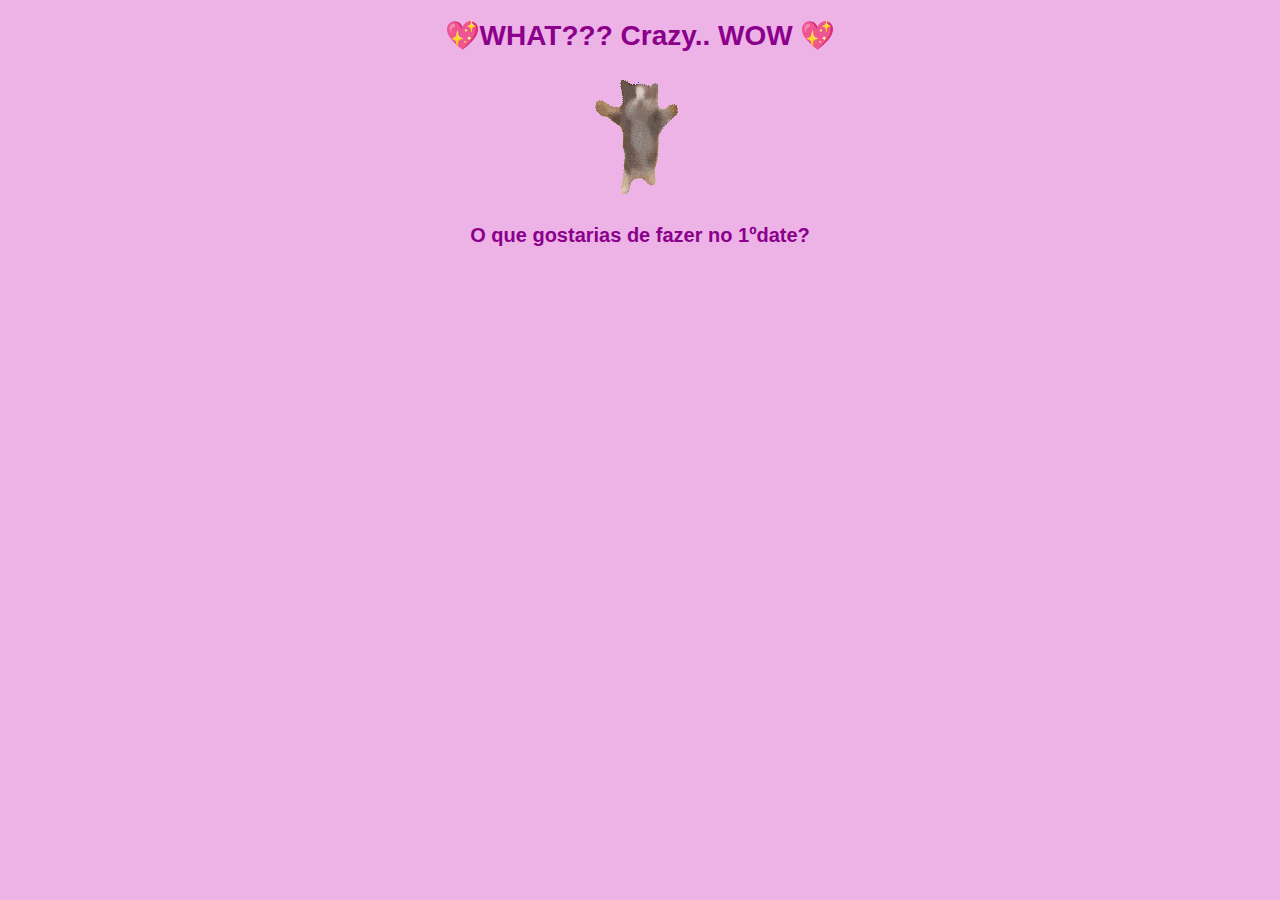
==== 3/feliz.html @ 3dad2db1 "Add files via upload" ====
<!DOCTYPE html>
<html lang="pt">
<head>
    <meta charset="UTF-8">
    <meta name="viewport" content="width=device-width, initial-scale=1.0">
    <title>Imagina ler isto, couldn't be me!</title>
    <style>
        body {
            text-align: center;
            font-family: Arial, sans-serif;
            background-color:rgb(237, 178, 230);
            overflow: hidden; /* Evita barra de rolagem 💖*/
        }
        h1 {
            font-size: 28px;
            color: #8b008b;
            margin-bottom: 20px;
        }

        h3 {
            font-size: 20px;
            color: #8b008b;
            margin-bottom: 20px;
        }
        /* Estilo dos corações */
        .heart {
            position: absolute;
            color: red;
            font-size: 30px;
            animation: fall 4s linear infinite;
        }
        @keyframes fall {
            from { transform: translateY(-100vh); }
            to { transform: translateY(100vh); }
        }
    </style>
</head>
<body>

    <h1> 💖WHAT??? Crazy.. WOW 💖</h1>
    <img src="happy-cat.gif" alt="Gato feliz">
    <h3> O que gostarias de fazer no 1ºdate? </h3>

    <script>
        function createHeart() {
            let heart = document.createElement("div");
            heart.innerHTML = "❤️";
            heart.classList.add("heart");
            heart.style.left = Math.random() * window.innerWidth + "px";
            heart.style.animationDuration = (Math.random() * 3 + 2) + "s"; // Duração entre 2s e 5s
            heart.style.fontSize = (Math.random() * 20 + 20) + "px"; // Tamanhos diferentes
            heart.style.position = "absolute";
            heart.style.top = "-50px"; // Começa acima da tela
            document.body.appendChild(heart);

            setTimeout(() => {
                heart.remove(); // Remove o coração depois de cair
            }, 5000);
        }

        setInterval(createHeart, 300); // Cria um coração a cada 300ms
    </script>

</body>
</html>
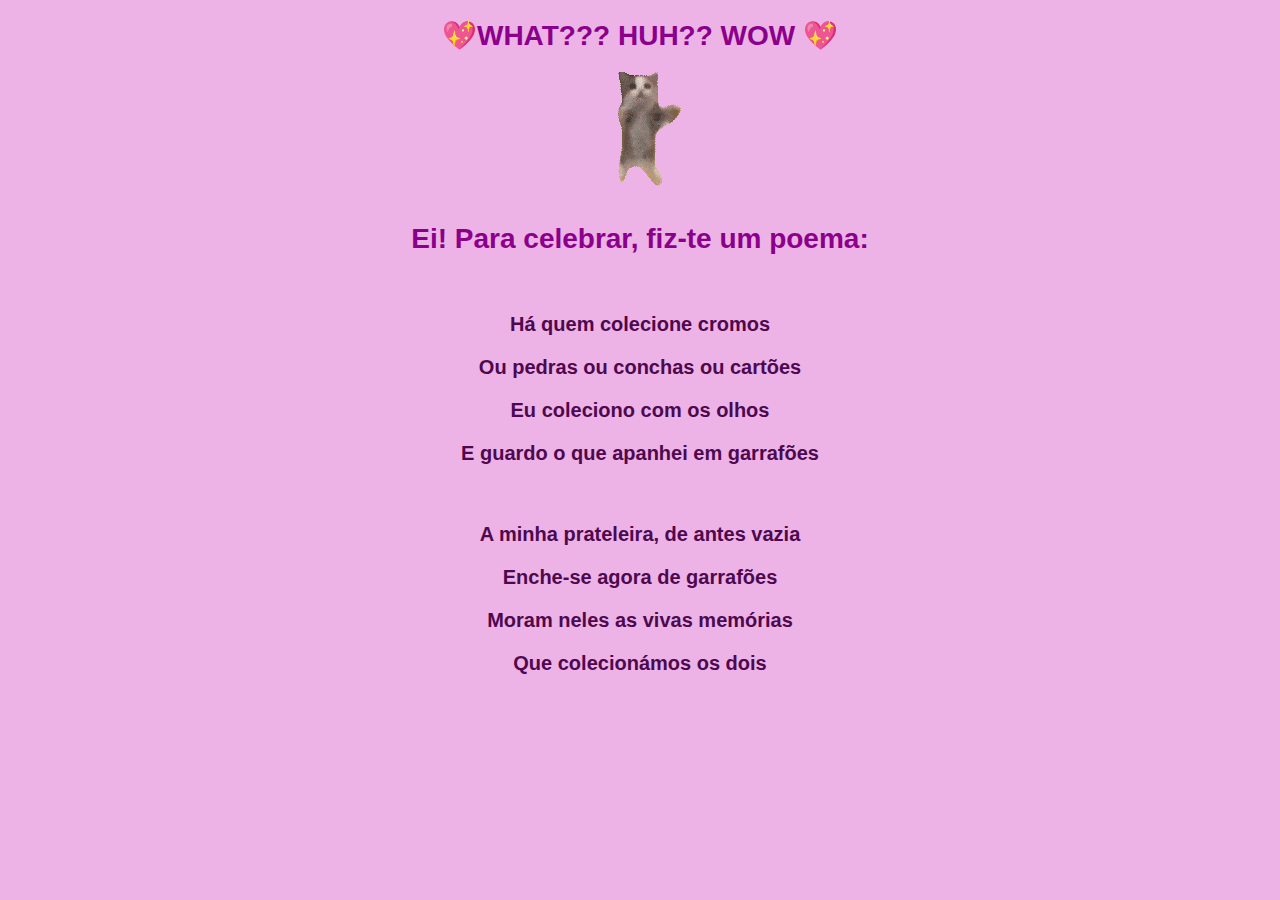
==== commit 11b9293d: "Final product" ====
--- a/3/feliz.html
+++ b/3/feliz.html
@@ -3,7 +3,7 @@
 <head>
     <meta charset="UTF-8">
     <meta name="viewport" content="width=device-width, initial-scale=1.0">
-    <title>Imagina ler isto, couldn't be me!</title>
+    <title>YOU WON! GG</title>
     <style>
         body {
             text-align: center;
@@ -19,7 +19,7 @@
 
         h3 {
             font-size: 20px;
-            color: #8b008b;
+            color: #4e084e;
             margin-bottom: 20px;
         }
         /* Estilo dos corações */
@@ -36,10 +36,28 @@
     </style>
 </head>
 <body>
+    <audio autoplay loop>
+        <source src="DatingOST.mp3" type="audio/mpeg">
+      Your browser does not support the audio element.
+    </audio>
 
-    <h1> 💖WHAT??? Crazy.. WOW 💖</h1>
+    <h1> 💖WHAT??? HUH?? WOW 💖</h1>
     <img src="happy-cat.gif" alt="Gato feliz">
-    <h3> O que gostarias de fazer no 1ºdate? </h3>
+    <h1> Ei! Para celebrar, fiz-te um poema: </h1>
+    <br>
+    <h3>Há quem colecione cromos </h3>                                    
+    <h3>Ou pedras ou conchas ou cartões</h3>
+    <h3>Eu coleciono com os olhos</h3>
+    <h3>E guardo o que apanhei em garrafões</h3>
+    <br>
+    <h3>A minha prateleira, de antes vazia</h3>
+    <h3>Enche-se agora de garrafões</h3>
+    <h3>Moram neles as vivas memórias</h3>
+    <h3>Que colecionámos os dois</h3>
+    
+
+    
+  
 
     <script>
         function createHeart() {
